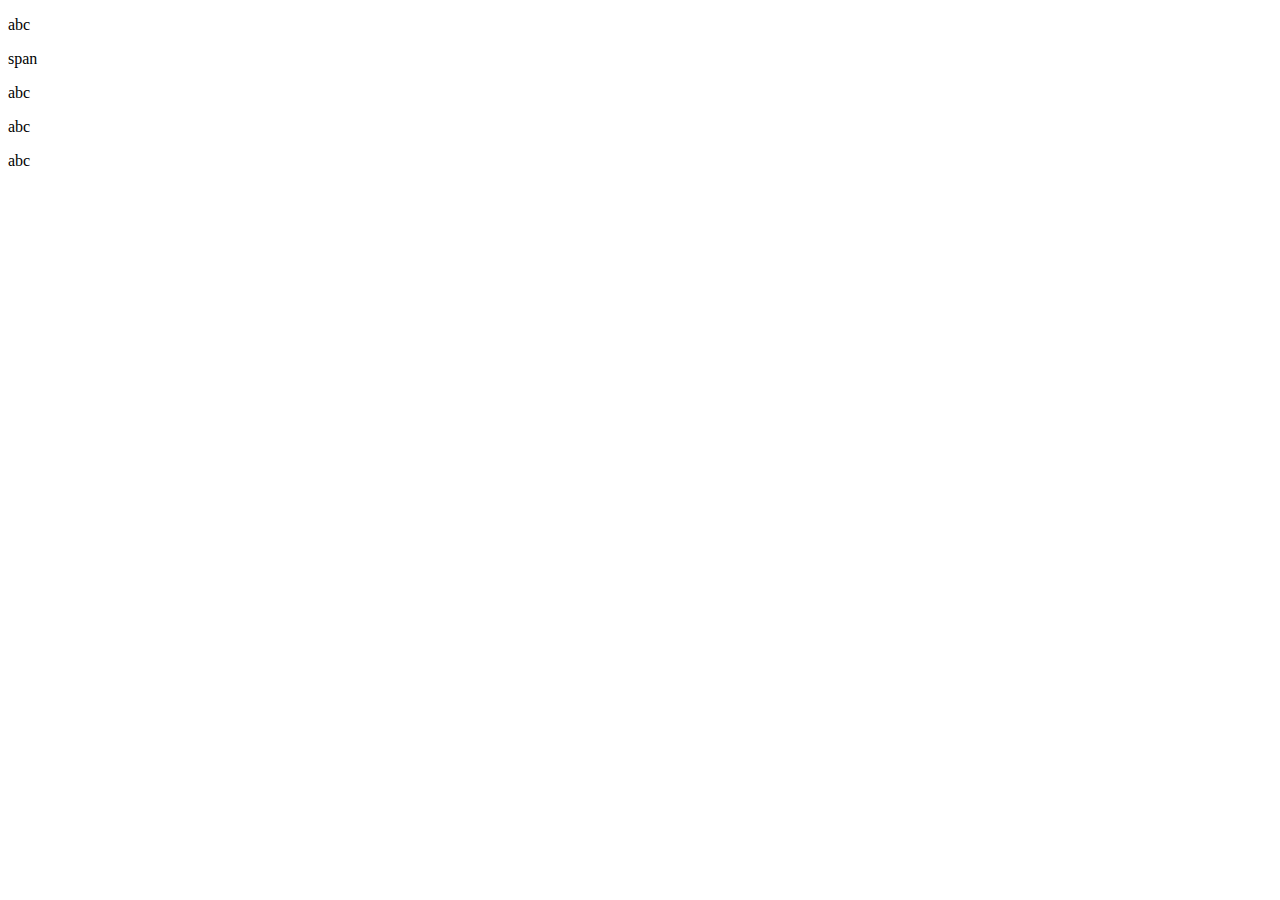
==== index.html @ 64462de7 "china bistro layout" ====
<!DOCTYPE html>
<html lang="en">
<head>
    <meta charset="UTF-8">
    <meta http-equiv="X-UA-Compatible" content="IE=edge">
    <meta name="viewport" content="width=device-width, initial-scale=1.0">
    <link rel="stylesheet" href="style.css">
    <title>Document</title>
</head>
<body>
    <p id="p1">abc</p>
    <span>span</span>
    <p>abc</p>
    <p>abc</p>
    <p>abc</p>
    
</body>
</html>
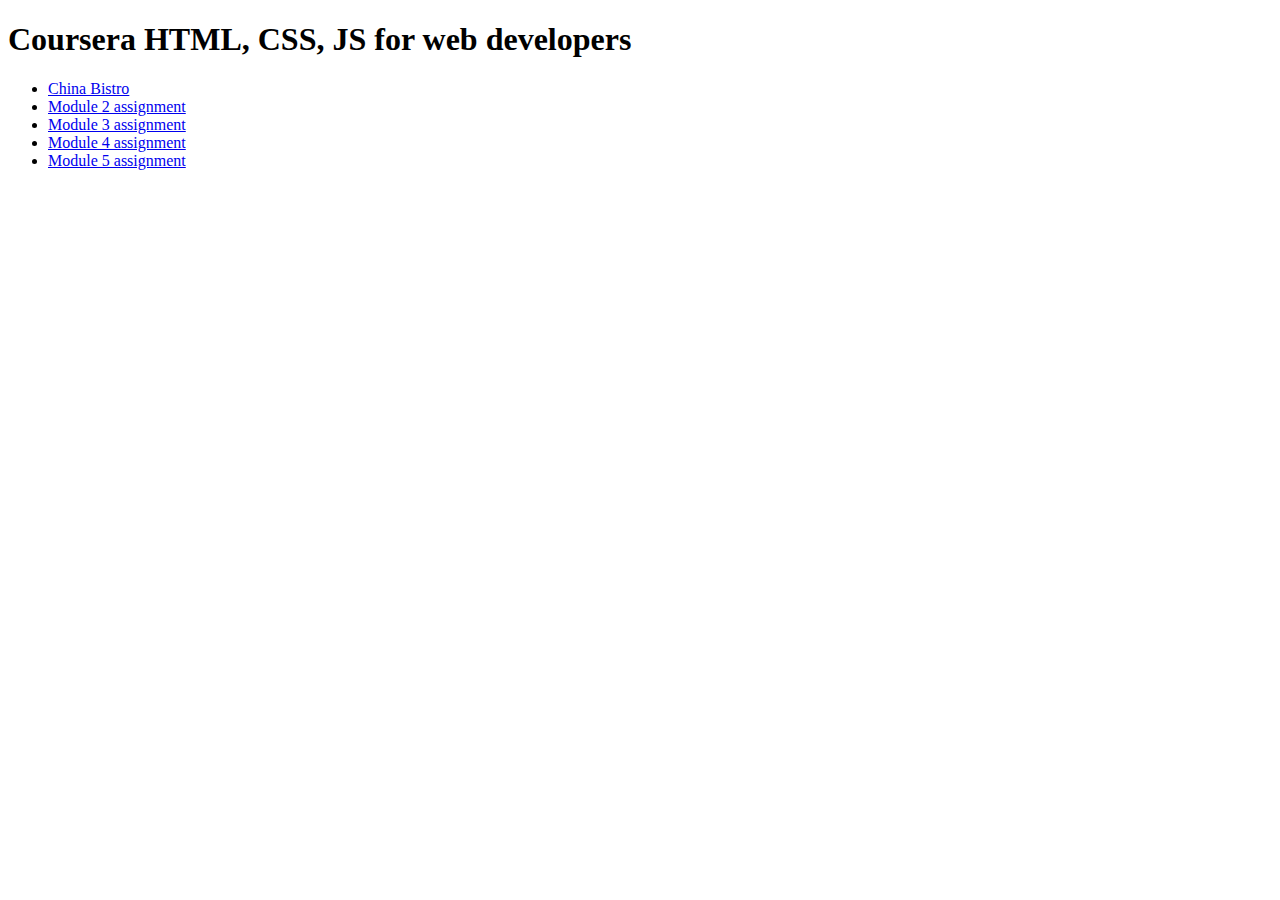
==== commit 67ea6c43: "index page" ====
--- a/index.html
+++ b/index.html
@@ -8,11 +8,14 @@
     <title>Document</title>
 </head>
 <body>
-    <p id="p1">abc</p>
-    <span>span</span>
-    <p>abc</p>
-    <p>abc</p>
-    <p>abc</p>
+    <h1> Coursera HTML,  CSS, JS for web developers  </h1>
+    <ul>
+        <li><a href="china-bistro"> China Bistro</a></li>
+        <li><a href="module2-solution"> Module 2 assignment</a></li>
+        <li><a href="module3-solution"> Module 3 assignment</a></li>
+        <li><a href="module4-solution"> Module 4 assignment</a></li>
+        <li><a href="module5-solution"> Module 5 assignment</a></li>
+    </ul>
     
 </body>
 </html>